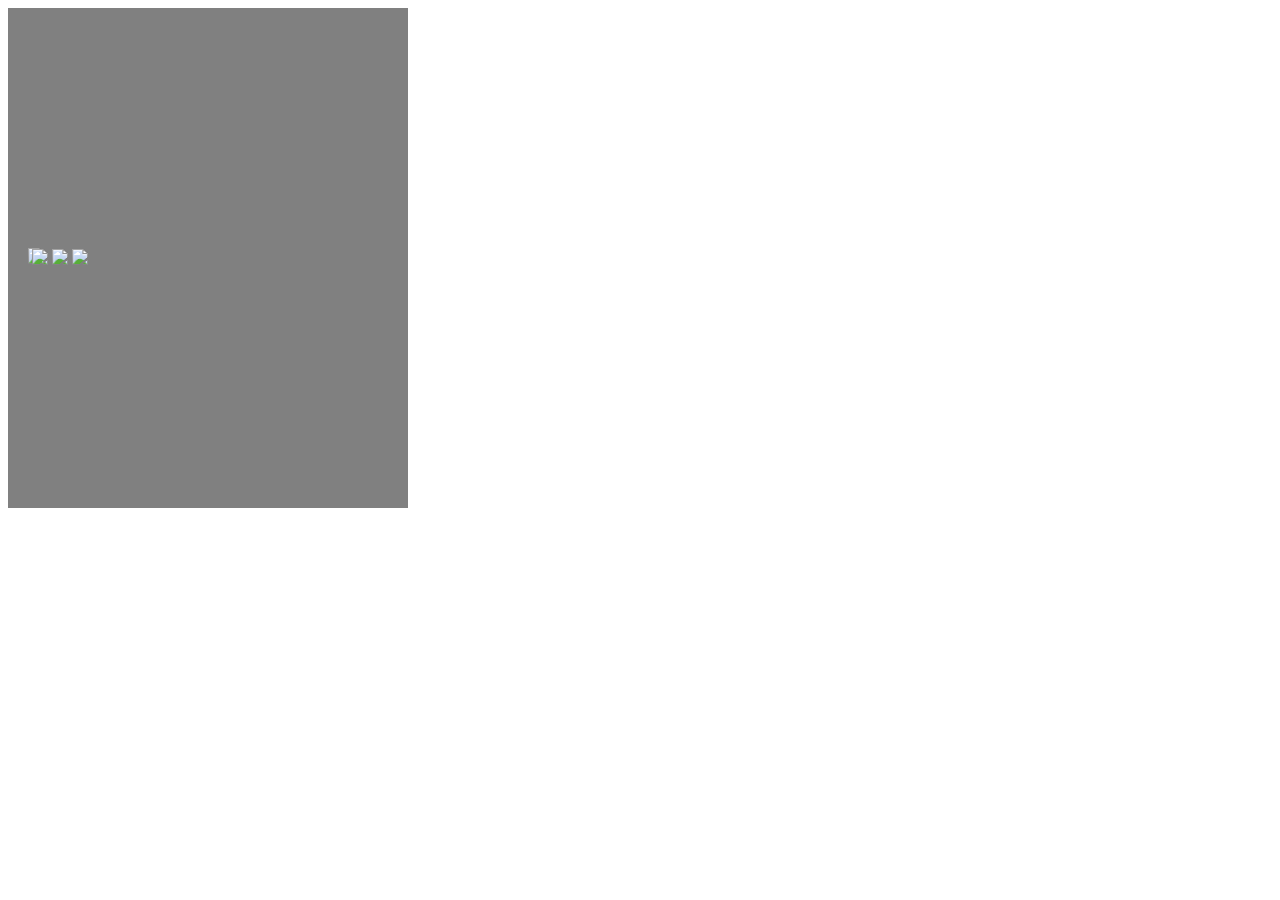
==== index.html @ 1d2cd689 "Initial" ====
<!DOCTYPE HTML>
<html>
	<head>
		<meta charset="utf-8">
		<link rel="stylesheet" type="text/css" href="style.css">
	</head>
	<body>
		<div id="container">
			<div class="lcd">
				<img src="lcdBackground.png">
				<div id="indicators">
					<div id="topIndicators">
						<img src="stereo_off.png">
						<img src="mono_off.png">
						<img src="signal_off.png">
							
						<div id="valueIndicators">
							<!-- <div class="valueLine"> -->
								<!-- <img class="nameLevel" src="volumeLevel.png"> -->
								<!-- <img class="level1" src="blockLevel1.png"> -->
								<!-- <img class="level2" src="blockLevel2.png"> -->
								<!-- <img class="level3" src="blockLevel3.png"> -->
								<!-- <img class="level4" src="blockLevel4.png"> -->
								<!-- <img class="level5" src="blockLevel5.png"> -->
							<!-- </div> -->
							<!-- <div class="space"> -->
							<!-- </div> -->
							<!-- <div class="valueLine"> -->
								<!-- <img class="nameLevel" src="signalLevel.png"> -->
								<!-- <img class="level1" src="blockLevel1.png"> -->
								<!-- <img class="level2" src="blockLevel2.png"> -->
								<!-- <img class="level3" src="blockLevel3.png"> -->
								<!-- <img class="level4" src="blockLevel4.png"> -->
								<!-- <img class="level5" src="blockLevel5.png"> -->
							<!-- </div> -->
						</div>
					</div>
					<div id="centerIndicators">
						<!-- <div id="centerLeftIndicators"> -->
						<!-- </div> -->
						<!-- <div id="centerFreqIndicators"> -->
						<!-- </div> -->
						<!-- <div id="centerRightIndicators"> -->
						<!-- </div> -->
					</div>
				</div>	
			</div>
		</div>
	</body>
</html>
---- style.css ----
#container
{
	position: relative;
	width: 400px;
	height: 500px;
	background: gray;
}

.lcd
{
	position: relative;
	width: 90%;
	left: 50%;
	top: 50%;
	transform: translate(-50%, -50%);	
}

.lcd > img
{
	width: 100%;
	height: auto;
} 

#indicators
{
	width: 98%;
	height: 95%;
	position: absolute;
	top: 4%;
	left: 1%;
}

#topIndicators
{
	height: 15%;
	float: left;
}

#topIndicators > img
{
	object-fit: contain;
	height: 100%;
}

#centerIndicators
{
	/* display: table-cell; */
	/* position: absolute; */
	/* top: 25%; */
	height: 70%;
	/* width: 100%; */
}

.valueLine
{
	position: relative;
	height: 45%;
}

.space
{
	height: 10%;
}

.valueLine img
{
	float:left;
	height: 100%;
}



/* #firstRow */
/* { */
	/* position: relative; */
	/* height: 100%; */
/* } */

/* #lcdIndicators > img */
/* { */
	/* position: absolute; */
	/* height: 30%; */
/* }  */
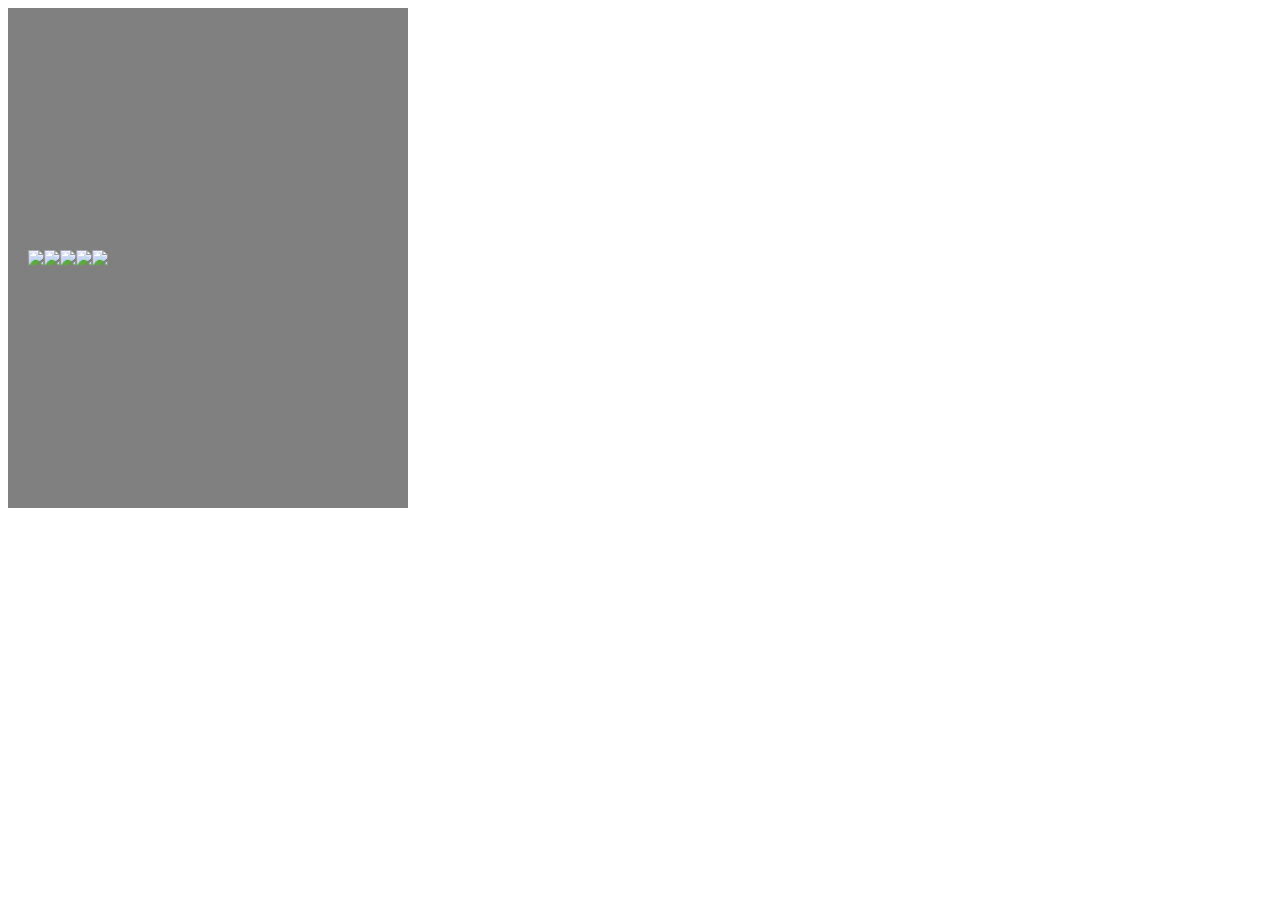
==== commit 7568232f: "add first row" ====
--- a/index.html
+++ b/index.html
@@ -7,43 +7,11 @@
 	<body>
 		<div id="container">
 			<div class="lcd">
-				<img src="lcdBackground.png">
-				<div id="indicators">
-					<div id="topIndicators">
-						<img src="stereo_off.png">
-						<img src="mono_off.png">
-						<img src="signal_off.png">
-							
-						<div id="valueIndicators">
-							<!-- <div class="valueLine"> -->
-								<!-- <img class="nameLevel" src="volumeLevel.png"> -->
-								<!-- <img class="level1" src="blockLevel1.png"> -->
-								<!-- <img class="level2" src="blockLevel2.png"> -->
-								<!-- <img class="level3" src="blockLevel3.png"> -->
-								<!-- <img class="level4" src="blockLevel4.png"> -->
-								<!-- <img class="level5" src="blockLevel5.png"> -->
-							<!-- </div> -->
-							<!-- <div class="space"> -->
-							<!-- </div> -->
-							<!-- <div class="valueLine"> -->
-								<!-- <img class="nameLevel" src="signalLevel.png"> -->
-								<!-- <img class="level1" src="blockLevel1.png"> -->
-								<!-- <img class="level2" src="blockLevel2.png"> -->
-								<!-- <img class="level3" src="blockLevel3.png"> -->
-								<!-- <img class="level4" src="blockLevel4.png"> -->
-								<!-- <img class="level5" src="blockLevel5.png"> -->
-							<!-- </div> -->
-						</div>
-					</div>
-					<div id="centerIndicators">
-						<!-- <div id="centerLeftIndicators"> -->
-						<!-- </div> -->
-						<!-- <div id="centerFreqIndicators"> -->
-						<!-- </div> -->
-						<!-- <div id="centerRightIndicators"> -->
-						<!-- </div> -->
-					</div>
-				</div>	
+				<img src="lcd/stereoOff.png">
+				<img src="lcd/monoOff.png">
+				<img src="lcd/signalOff.png">
+				<img src="lcd/valueOff.png">
+				<img src="lcd/valueBlock1.png">
 			</div>
 		</div>
 	</body>
--- a/style.css
+++ b/style.css
@@ -13,71 +13,10 @@
 	left: 50%;
 	top: 50%;
 	transform: translate(-50%, -50%);	
+	display: flex;
 }
 
 .lcd > img
 {
-	width: 100%;
-	height: auto;
-} 
-
-#indicators
-{
-	width: 98%;
-	height: 95%;
-	position: absolute;
-	top: 4%;
-	left: 1%;
-}
-
-#topIndicators
-{
-	height: 15%;
-	float: left;
-}
-
-#topIndicators > img
-{
-	object-fit: contain;
-	height: 100%;
-}
-
-#centerIndicators
-{
-	/* display: table-cell; */
-	/* position: absolute; */
-	/* top: 25%; */
-	height: 70%;
-	/* width: 100%; */
-}
-
-.valueLine
-{
-	position: relative;
-	height: 45%;
-}
-
-.space
-{
-	height: 10%;
-}
-
-.valueLine img
-{
-	float:left;
-	height: 100%;
-}
-
-
-
-/* #firstRow */
-/* { */
-	/* position: relative; */
-	/* height: 100%; */
-/* } */
-
-/* #lcdIndicators > img */
-/* { */
-	/* position: absolute; */
-	/* height: 30%; */
-/* }  */+	/* float: left; */
+} 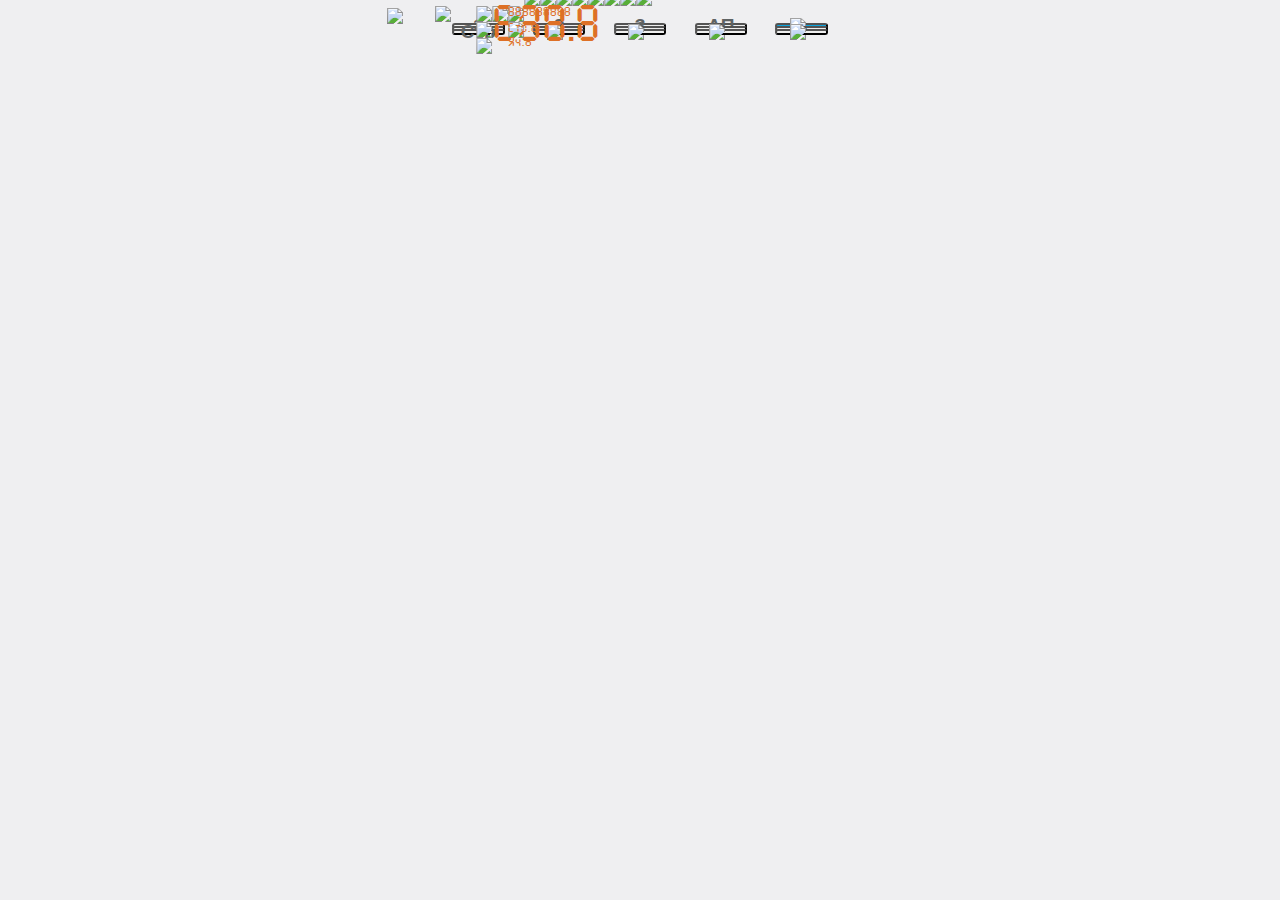
==== commit 5f648f7e: "Add finish files and code" ====
--- a/index.html
+++ b/index.html
@@ -3,15 +3,104 @@
 	<head>
 		<meta charset="utf-8">
 		<link rel="stylesheet" type="text/css" href="style.css">
+		<script src="fontSize.js"></script> 
 	</head>
 	<body>
-		<div id="container">
-			<div class="lcd">
-				<img src="lcd/stereoOff.png">
-				<img src="lcd/monoOff.png">
-				<img src="lcd/signalOff.png">
-				<img src="lcd/valueOff.png">
-				<img src="lcd/valueBlock1.png">
+		<div id="background">
+			<img src="lcd/radio.png">
+			<div id="panels">
+				<div id="nameRadio">
+					RDA 5807M
+				</div>
+				<div id="container">
+					<img src="lcd/panel.png">
+					<div class="lcd">
+						<div class="row">
+							<img src="lcd/stereoOff.png">
+							<img src="lcd/monoOff.png">
+							<img src="lcd/signalOff.png">
+							
+							<div id="indicators">
+								<div id="indicatorsValue">
+									<img src="lcd/valueOff.png">
+									<img src="lcd/valueBlockOff1.png">
+									<img src="lcd/valueBlockOff2.png">
+									<img src="lcd/valueBlockOff3.png">
+									<img src="lcd/valueBlockOff4.png">
+									<img src="lcd/valueBlockOff5.png">
+									<img src="lcd/valueBlockOff6.png">
+									<img src="lcd/valueBlockOff7.png">
+								</div>
+								<div id="indicatorsVolume">
+									<img src="lcd/volumeOff.png">
+									<img src="lcd/volumeBlockOff1.png">
+									<img src="lcd/volumeBlockOff2.png">
+									<img src="lcd/volumeBlockOff3.png">
+									<img src="lcd/volumeBlockOff4.png">
+									<img src="lcd/volumeBlockOff5.png">
+									<img src="lcd/volumeBlockOff6.png">
+									<img src="lcd/volumeBlockOff7.png">
+								</div>
+							</div>
+						</div>
+						<div class="row">
+							<div class="column">
+								<img src="lcd/reservOff.png">
+								<img src="lcd/fmOff.png">
+								<img src="lcd/rdsOff.png">
+							</div>
+							<div class="textPlace">
+								<img src="lcd/freqPlace.png">
+								<div id="freqPlace">
+									888.8
+								</div>
+								<div id="freqText">
+									<!-- –––.– -->
+								</div>
+							</div>
+							<div class="column">
+								<div class="textPlace">
+									<img src="lcd/rdsPlace.png">
+									<div id="rdsPlace">
+										888888888
+									</div>
+								</div>
+								<div class="textPlace">
+									<img src="lcd/memoryPlace.png">
+									<div id="memoryPlace">
+										Стр.8 Яч.8
+									</div>
+									<div id="memoryText">
+										<!-- Стр.– Яч.– -->
+									</div>
+								</div>
+							</div>
+						</div>
+					</div>
+				</div>
+				<div id="buttons">
+					<div class="buttonRow">
+						<button>1</button>
+						<button>2</button>
+						<button>3</button>
+						<button>АП</button>
+						<button id="powerButton"><img src="lcd/powerOff.png"></button>
+					</div>
+					<div class="buttonRow">
+						<button>4</button>
+						<button>5</button>
+						<button>6</button>
+						<button>–</button>
+						<button>+</button>
+					</div>
+					<div class="buttonRow">
+						<button>Стр</button>
+						<button><img src="lcd/previous.png"></button>
+						<button><img src="lcd/next.png"></button>
+						<button><img src="lcd/previousFreq.png"></button>
+						<button><img src="lcd/nextFreq.png"></button>
+					</div>
+				</div>
 			</div>
 		</div>
 	</body>
--- a/style.css
+++ b/style.css
@@ -1,22 +1,212 @@
+@font-face
+{
+	font-family: "lcdFont";
+	src: url("font/17372.ttf");
+}
+
+body
+{
+	background: #EFEFF1;
+	display: flex;
+	justify-content: center;
+}
+
+#background
+{
+	position: relative;
+	max-width: 600px;
+	min-width: 500px;
+	width: 40%;
+}
+
+@media screen and (max-width: 500px) {
+	#background
+	{
+		width: 100%;
+		min-width: 200px;
+	}
+}
+
+#background > img
+{
+	width: 100%;
+}
+
+#panels
+{
+	position: absolute;
+	display: flex;
+	flex-direction: column;
+	top: 0;
+	text-align: center;
+	width: 100%;
+	align-items: center;
+	justify-content: center;
+	height: 100%;
+}
+
 #container
 {
+	display:inline-block;
 	position: relative;
-	width: 400px;
-	height: 500px;
-	background: gray;
+	width: 81%;
+}
+
+#container > img
+{
+	display: block;
+	width: 100%;
+	height: auto;
 }
 
 .lcd
 {
-	position: relative;
-	width: 90%;
+	position: absolute;
+	width: 80%;
 	left: 50%;
 	top: 50%;
 	transform: translate(-50%, -50%);	
-	display: flex;
-}
-
-.lcd > img
-{
-	/* float: left; */
-} +}
+
+.row
+{
+	width: 100%;
+	display: flex;
+}
+
+.row > img
+{
+	max-width: 100%;
+	height: auto;
+} 
+
+#indicatorsValue > img
+{
+	max-width: 100%;
+	height: auto;
+}
+
+#indicatorsVolume > img
+{
+	max-width: 100%;
+	height: auto;
+}
+
+#indicatorsValue, #indicatorsVolume
+{
+	display: flex;
+}
+
+/* #freqPlace */
+/* { */
+	/* display: flex; */
+/* } */
+
+.textPlace
+{
+	position: relative;
+}
+
+.textPlace > img
+{
+	display: flex;
+	max-width: 100%;
+	height: auto;
+}
+
+.column
+{
+	display: flex;
+	flex-direction: column;
+}
+
+.column > img
+{
+	max-width: 100%;
+	height: auto;
+}
+
+#rdsPlace, #memoryPlace, #memoryText
+{
+	position: absolute;
+	top: 0;
+	left: 0;
+	text-align: left;
+	width: 100%;
+	height: 100%;
+	font-size: 2vw;
+	font-family: "lcdFont";
+	color: #DE7026;
+}
+
+#freqPlace, #freqText
+{
+	position: absolute;
+	top: -5px;
+	left: 0;
+	width: 100%;
+	height: 100%;
+	font-size: 5vw;
+	bottom: 50px;
+	text-align: center;
+	font-family: "lcdFont";
+	color: #DE7026;
+}
+
+#freqText, #memoryText
+{
+	color: #DE7026;
+	/* color: #430A02; */
+}
+
+#buttons
+{
+	width: 80%;
+	height: 50%;
+	display: flex;
+	flex-direction: column;
+	justify-content: space-around;
+	/* align-content: space-around; */
+}
+
+.buttonRow button
+{
+	border-radius: 5px;
+	color: #5F6364;
+	width: 13%;
+	display: flex;
+	font-weight: bold;
+	font-family: arial;
+	font-size: 120%;
+	justify-content: center;
+	align-items: center;
+}
+
+.buttonRow
+{
+	display: flex;
+	justify-content: space-around;
+	height: 18%;
+	/* align-content: space-around; */
+}
+
+#powerButton
+{
+	background-color: #0BA4DE;
+}
+
+.buttonRow button > img
+{
+	display: flex;
+	width: 65%;
+	justify-content: center;
+	
+}
+
+#nameRadio
+{
+	height: 8%;
+	font-weight: bold;
+	font-family: arial narrow;
+	color: #5F6364;
+}